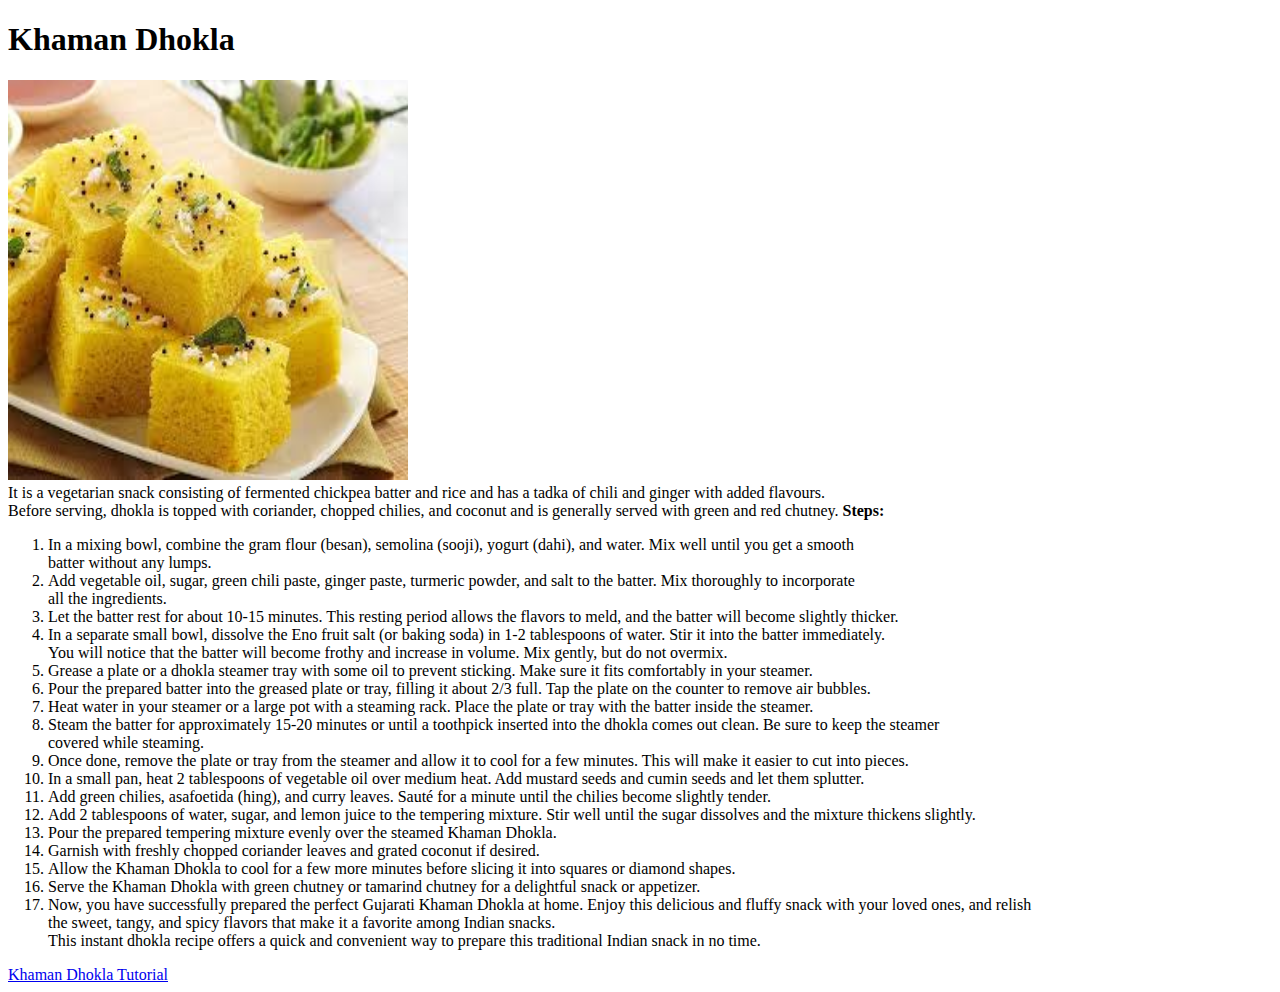
==== khaman_dhokla.html @ 990fde38 "Initial commit: Added recipe website with basic HTML structure and multiple pages." ====
<!DOCTYPE html>
<htm lang="en">
    <head>
        <meta charset="UTF-8">
        <title>Khaman Dhokla</title>
    </head>
    <body>
        <h1>Khaman Dhokla</h1>
        <img src=".\img\khaman_dhokla.jpeg"alt="Picture of Khaman Dhokla"height="400"width="400">
        <pr><br></pr>
        <pr>It is a vegetarian snack consisting of fermented chickpea batter and rice and has a tadka of chili and ginger with added flavours.<br> 
            Before serving, dhokla is topped with coriander, chopped chilies, and coconut and is generally served with green and red chutney.</pr>
        <pr><strong>Steps:</strong></pr>
        <ol>
            <li>In a mixing bowl, combine the gram flour (besan), semolina (sooji), yogurt (dahi), and water. Mix well until you get a smooth<br>
                batter without any lumps.</li>
            <li>Add vegetable oil, sugar, green chili paste, ginger paste, turmeric powder, and salt to the batter. Mix thoroughly to incorporate<br>
                all the ingredients.</li>
            <li>Let the batter rest for about 10-15 minutes. This resting period allows the flavors to meld, and the batter will become slightly thicker.</li>
            <li>In a separate small bowl, dissolve the Eno fruit salt (or baking soda) in 1-2 tablespoons of water. Stir it into the batter immediately.<br>
                You will notice that the batter will become frothy and increase in volume. Mix gently, but do not overmix.</li>
            <li>Grease a plate or a dhokla steamer tray with some oil to prevent sticking. Make sure it fits comfortably in your steamer.</li>
            <li>Pour the prepared batter into the greased plate or tray, filling it about 2/3 full. Tap the plate on the counter to remove air bubbles.</li>
            <li>Heat water in your steamer or a large pot with a steaming rack. Place the plate or tray with the batter inside the steamer.</li>
            <li>Steam the batter for approximately 15-20 minutes or until a toothpick inserted into the dhokla comes out clean. Be sure to keep the steamer<br>
                covered while steaming.</li>
            <li>Once done, remove the plate or tray from the steamer and allow it to cool for a few minutes. This will make it easier to cut into pieces.</li>
            <li>In a small pan, heat 2 tablespoons of vegetable oil over medium heat. Add mustard seeds and cumin seeds and let them splutter.</li>
            <li>Add green chilies, asafoetida (hing), and curry leaves. Sauté for a minute until the chilies become slightly tender.</li>
            <li>Add 2 tablespoons of water, sugar, and lemon juice to the tempering mixture. Stir well until the sugar dissolves and the mixture thickens slightly.</li>
            <li>Pour the prepared tempering mixture evenly over the steamed Khaman Dhokla.</li>
            <li>Garnish with freshly chopped coriander leaves and grated coconut if desired.</li>
            <li>Allow the Khaman Dhokla to cool for a few more minutes before slicing it into squares or diamond shapes.</li>
            <li>Serve the Khaman Dhokla with green chutney or tamarind chutney for a delightful snack or appetizer.</li>
            <li>Now, you have successfully prepared the perfect Gujarati Khaman Dhokla at home. Enjoy this delicious and fluffy snack with your loved ones, and relish<br>
                the sweet, tangy, and spicy flavors that make it a favorite among Indian snacks.<br>
                This instant dhokla recipe offers a quick and convenient way to prepare this traditional Indian snack in no time.</li>
        </ol>
        <a href="https://www.youtube.com/watch?v=ONrkIBvLqhY"target="_blank"rel>Khaman Dhokla Tutorial</a>
    </body>
</htm>
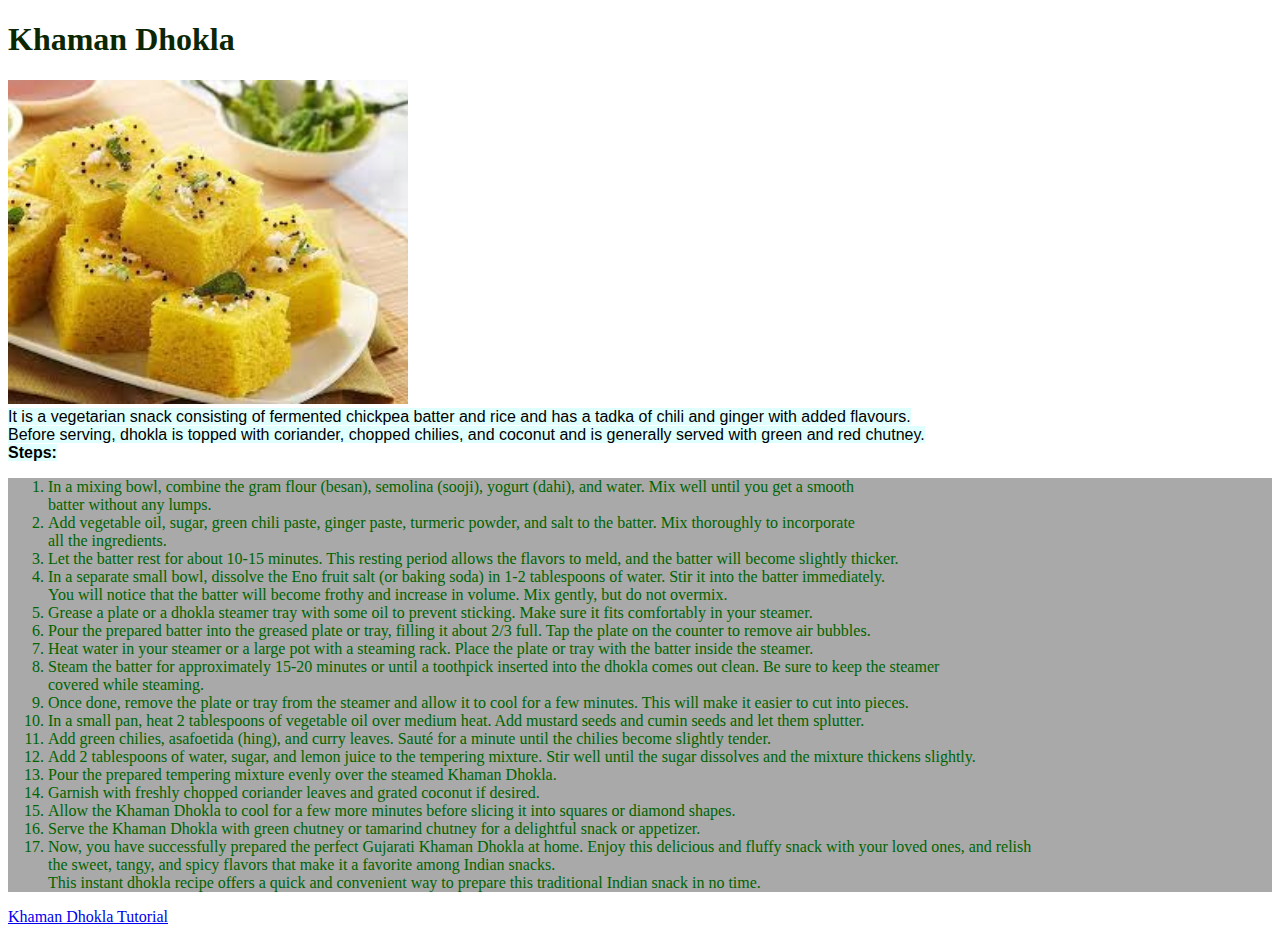
==== commit 53d2e3fc: "Adding css to project" ====
--- a/khaman_dhokla.html
+++ b/khaman_dhokla.html
@@ -3,15 +3,16 @@
     <head>
         <meta charset="UTF-8">
         <title>Khaman Dhokla</title>
+        <link rel="stylesheet" href=".\styles.css">
     </head>
     <body>
-        <h1>Khaman Dhokla</h1>
-        <img src=".\img\khaman_dhokla.jpeg"alt="Picture of Khaman Dhokla"height="400"width="400">
+        <div class="title"><h1>Khaman Dhokla</h1></div>
+        <img class="subimages" src=".\img\khaman_dhokla.jpeg"alt="Picture of Khaman Dhokla"height="400"width="400">
         <pr><br></pr>
-        <pr>It is a vegetarian snack consisting of fermented chickpea batter and rice and has a tadka of chili and ginger with added flavours.<br> 
-            Before serving, dhokla is topped with coriander, chopped chilies, and coconut and is generally served with green and red chutney.</pr>
-        <pr><strong>Steps:</strong></pr>
-        <ol>
+        <pr class="text">It is a vegetarian snack consisting of fermented chickpea batter and rice and has a tadka of chili and ginger with added flavours.<br> 
+            Before serving, dhokla is topped with coriander, chopped chilies, and coconut and is generally served with green and red chutney.</pr><br>
+        <pr class="text"><strong>Steps:</strong></pr>
+        <ol class="steps">
             <li>In a mixing bowl, combine the gram flour (besan), semolina (sooji), yogurt (dahi), and water. Mix well until you get a smooth<br>
                 batter without any lumps.</li>
             <li>Add vegetable oil, sugar, green chili paste, ginger paste, turmeric powder, and salt to the batter. Mix thoroughly to incorporate<br>
